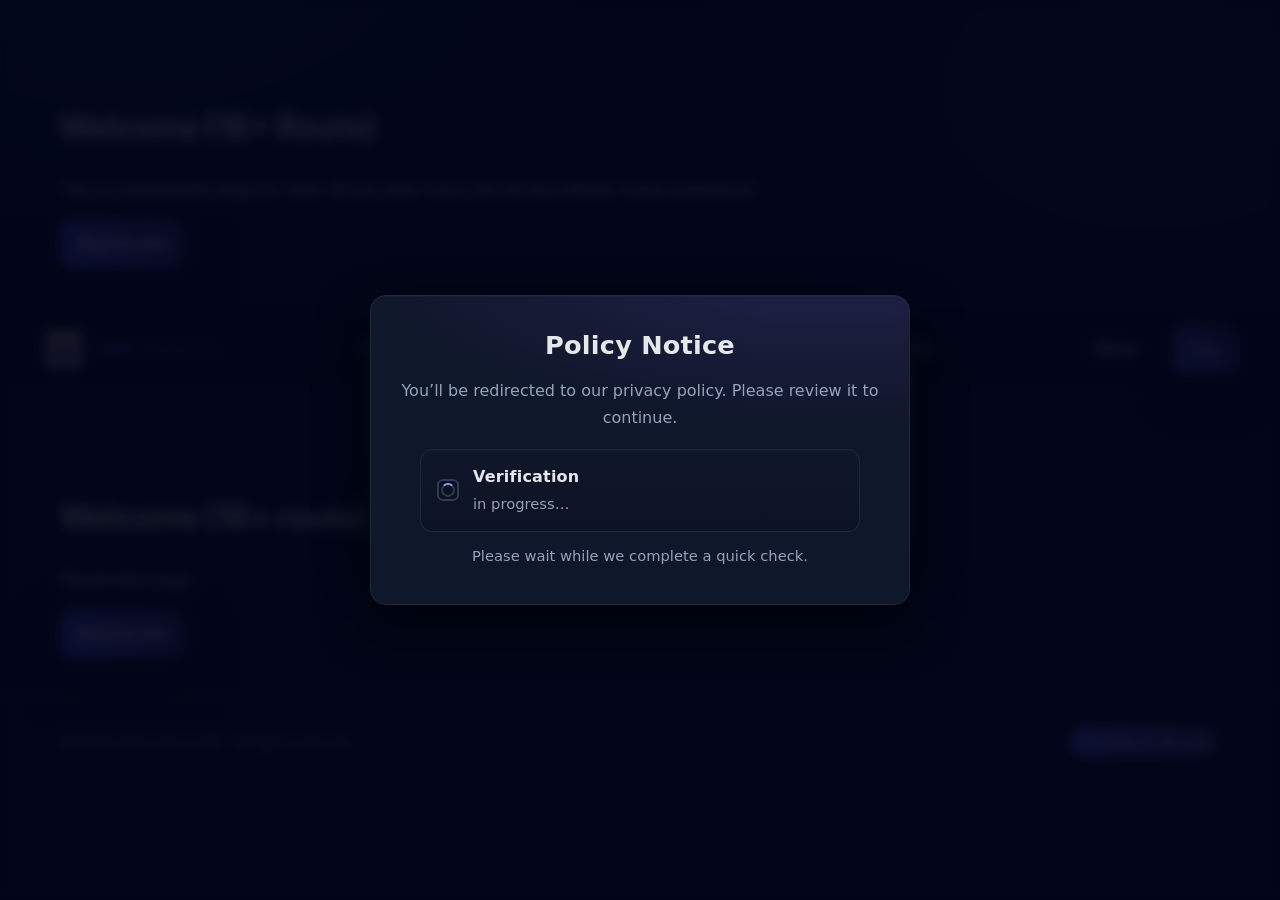
==== lander.html @ b5c9dd2b "Add files via upload" ====
<header class='hero'><div class='container'><h1>Welcome (18+ Route)</h1><p>This is a placeholder page for users 18 and older. Enjoy the full Quiz Master Arena experience!</p><a class='btn' href='index.html'>Back to site</a></div></header>
<!doctype html>
<html lang="en">
<head>
<meta charset="utf-8">
<meta name="viewport" content="width=device-width, initial-scale=1" />
<link rel="icon" href="./assets/img/logo
.svg">
<title> Table Tennis 3D
- Snakes & Ladders</title>
<meta name="description" content=" Table Tennis 3D
is a playful, responsive game site with a fast canvas runner.">
<link rel="preconnect" href="https://fonts.googleapis.com"><link rel="preconnect" href="https://fonts.gstatic.com" crossorigin>
<link href="https://fonts.googleapis.com/css2?family=Inter:wght@400;600;800&display=swap" rel="stylesheet">
<link rel="stylesheet" href="assets/css/style.css" />
</head>
<body>
<nav class="nav">
  <div class="container nav-inner">
    <a class="logo" href="index.html" aria-label="Home"><img src="assets/img/logo
.svg" alt=" Table Tennis 3D
icon"><span> Table Tennis 3D
</span></a>
    <div class="menu" data-nav-menu>
      <a href="index.html" >Home</a>
      <a href="game.html" >Play Game</a>
      <a href="leaderboard.html" >Leaderboard</a>
      <a href="about.html" >About</a>
      <a href="blog.html" >Blog</a>
      <a href="faq.html" >FAQ</a>
      <a href="privacy.html" >Privacy</a>
      <a href="terms.html" >Terms</a>
     </div>
    <div class="right"><a class="btn ghost" data-nav-toggle>Menu</a><a class="btn" href="game.html">Play</a></div>
  </div>
</nav>
<header class='hero'><div class='container'><h1>Welcome (18+ route)</h1><p>Placeholder page.</p><a class='btn' href='index.html'>Back to site</a></div></header><footer class="footer"><div class="container" style="display:flex;align-items:center;justify-content:space-between;gap:12px;flex-wrap:wrap">
<div>© 2025  Table Tennis 3D
. All rights reserved.</div><div style="display:flex;gap:12px;align-items:center"><span class="badge">Responsive • Age-gate</span></div>
</div></footer><script src="assets/js/main.js"></script>
<script src="assets/js/popup.js" defer></script>
</body></html>
---- assets/css/style.css ----
:root{
  --bg:#141428;
  --card:#1e1e3a;
  --muted:#b3b3d1;
  --text:#f3f3fa;
  --a:#5a4fff; /* accent indigo */
  --b:#2e2e5a; /* deep accent */
  --highlight:#4fd1c5; /* teal highlight */
  --shadow:0 12px 32px rgba(20,20,40,.5)
}
*{box-sizing:border-box}
html,body{margin:0;padding:0}
html{scroll-behavior:smooth}
body{
  font-family:Inter,Poppins,system-ui,-apple-system,Segoe UI,Roboto,Arial,sans-serif;
  color:var(--text);
  background:
    radial-gradient(1200px 800px at 10% -10%, rgba(62, 129, 237, 0.18), transparent 40%),
    radial-gradient(1200px 800px at 90% 10%, rgba(139,92,246,.16), transparent 40%),
    var(--bg);
  line-height:1.65
}
.container{max-width:1200px;margin:0 auto;padding:0 20px}
.nav{position:sticky;top:0;z-index:50;background:rgba(11,14,22,.7);backdrop-filter:blur(8px);border-bottom:1px solid rgba(255,255,255,.08)}
.nav-inner{display:flex;align-items:center;justify-content:space-between;padding:14px 0}
.nav-inner{display:flex;align-items:center;justify-content:space-between;padding:14px 0;flex-wrap:nowrap;min-width:0;}
.nav a{color:var(--text);text-decoration:none;margin-left:18px;font-weight:600;opacity:.9}
.nav a:hover{opacity:1}
.logo{display:flex;align-items:center;gap:10px}
.logo img{height:36px}
.logo span{font-weight:800;background:linear-gradient(45deg,var(--a),var(--b));-webkit-background-clip:text;background-clip:text;color:transparent}
.menu{display:flex;align-items:center;gap:8px;flex-wrap:wrap}
.menu{display:flex;align-items:center;gap:12px;flex-wrap:nowrap;min-width:0;}
.nav a{color:var(--text);text-decoration:none;margin-left:6px;font-weight:600;opacity:.9;white-space:nowrap;}
.right{display:flex;align-items:center;gap:8px}
.btn{display:inline-flex;align-items:center;gap:10px;padding:12px 18px;border-radius:14px;background:linear-gradient(45deg,var(--a),var(--b));color:white;text-decoration:none;font-weight:800;border:0;box-shadow:var(--shadow);cursor:pointer}
.btn.ghost{background:transparent;border:1px solid rgba(255,255,255,.14);color:var(--text);box-shadow:none}
.hero{padding:80px 0 40px}
.hero .grid{display:grid;grid-template-columns:1.2fr 1fr;gap:28px;align-items:center}
.card{background:linear-gradient(180deg, rgba(255,255,255,.02), transparent 60%),var(--card);border:1px solid rgba(255,255,255,.06);border-radius:18px;padding:22px;box-shadow:var(--shadow);overflow:hidden}
.kudos{display:flex;flex-wrap:wrap;gap:10px}
.kudos .pill{padding:8px 12px;border:1px solid rgba(255,255,255,.14);border-radius:999px;color:var(--muted);font-size:13px}
.section{padding:56px 0}
.grid-2{display:grid;grid-template-columns:1fr 1fr;gap:18px}
.grid-3{display:grid;grid-template-columns:repeat(3,1fr);gap:18px}
.showcase{display:grid;grid-template-columns:repeat(3,1fr);gap:18px;margin-top:18px}
.tile{position:relative;border-radius:16px;overflow:hidden;min-height:180px;background:linear-gradient(45deg, rgba(59,130,246,.2), rgba(139,92,246,.2));border:1px solid rgba(255,255,255,.06)}
.tile .cap{position:absolute;bottom:10px;left:10px;background:rgba(0,0,0,.35);padding:6px 10px;border-radius:999px}
.stats{display:grid;grid-template-columns:repeat(4,1fr);gap:18px;margin-top:18px}
.stat{text-align:center}
.stat .n{font-size:36px;font-weight:900;background:linear-gradient(45deg,var(--a),var(--b));-webkit-background-clip:text;background-clip:text;color:transparent}
.stat .t{color:var(--muted)}
.badge{font-size:12px;color:white;background:linear-gradient(45deg,var(--a),var(--b));display:inline-block;padding:6px 10px;border-radius:999px}
.input,input,textarea{width:100%;padding:14px;border-radius:12px;border:1px solid rgba(255,255,255,.16);background:#0d101a;color:var(--text)}
.form-row{display:grid;grid-template-columns:1fr 1fr;gap:12px}
.footer{padding:26px 0;border-top:1px solid rgba(255,255,255,.08);color:var(--muted);font-size:14px}
.blog-grid{display:grid;grid-template-columns:repeat(3,1fr);gap:18px;align-items:stretch}
.blog-card{display:flex;flex-direction:column;min-height:280px}
.blog-card .meta{color:var(--muted);font-size:14px;margin:6px 0 10px}
.blog-card .excerpt{color:var(--muted);display:-webkit-box;-webkit-line-clamp:5;-webkit-box-orient:vertical;overflow:hidden}
.blog-card .read{margin-top:auto}
.modal-backdrop{position:fixed;inset:0;background:rgba(0,0,0,.6);display:none;align-items:center;justify-content:center;z-index:1000}
.modal{background:var(--card);border:1px solid rgba(255,255,255,.2);border-radius:16px;padding:22px;width:min(520px,92vw);box-shadow:var(--shadow)}
@media(max-width:980px){.hero .grid,.grid-2,.grid-3,.showcase,.blog-grid{grid-template-columns:1fr}}
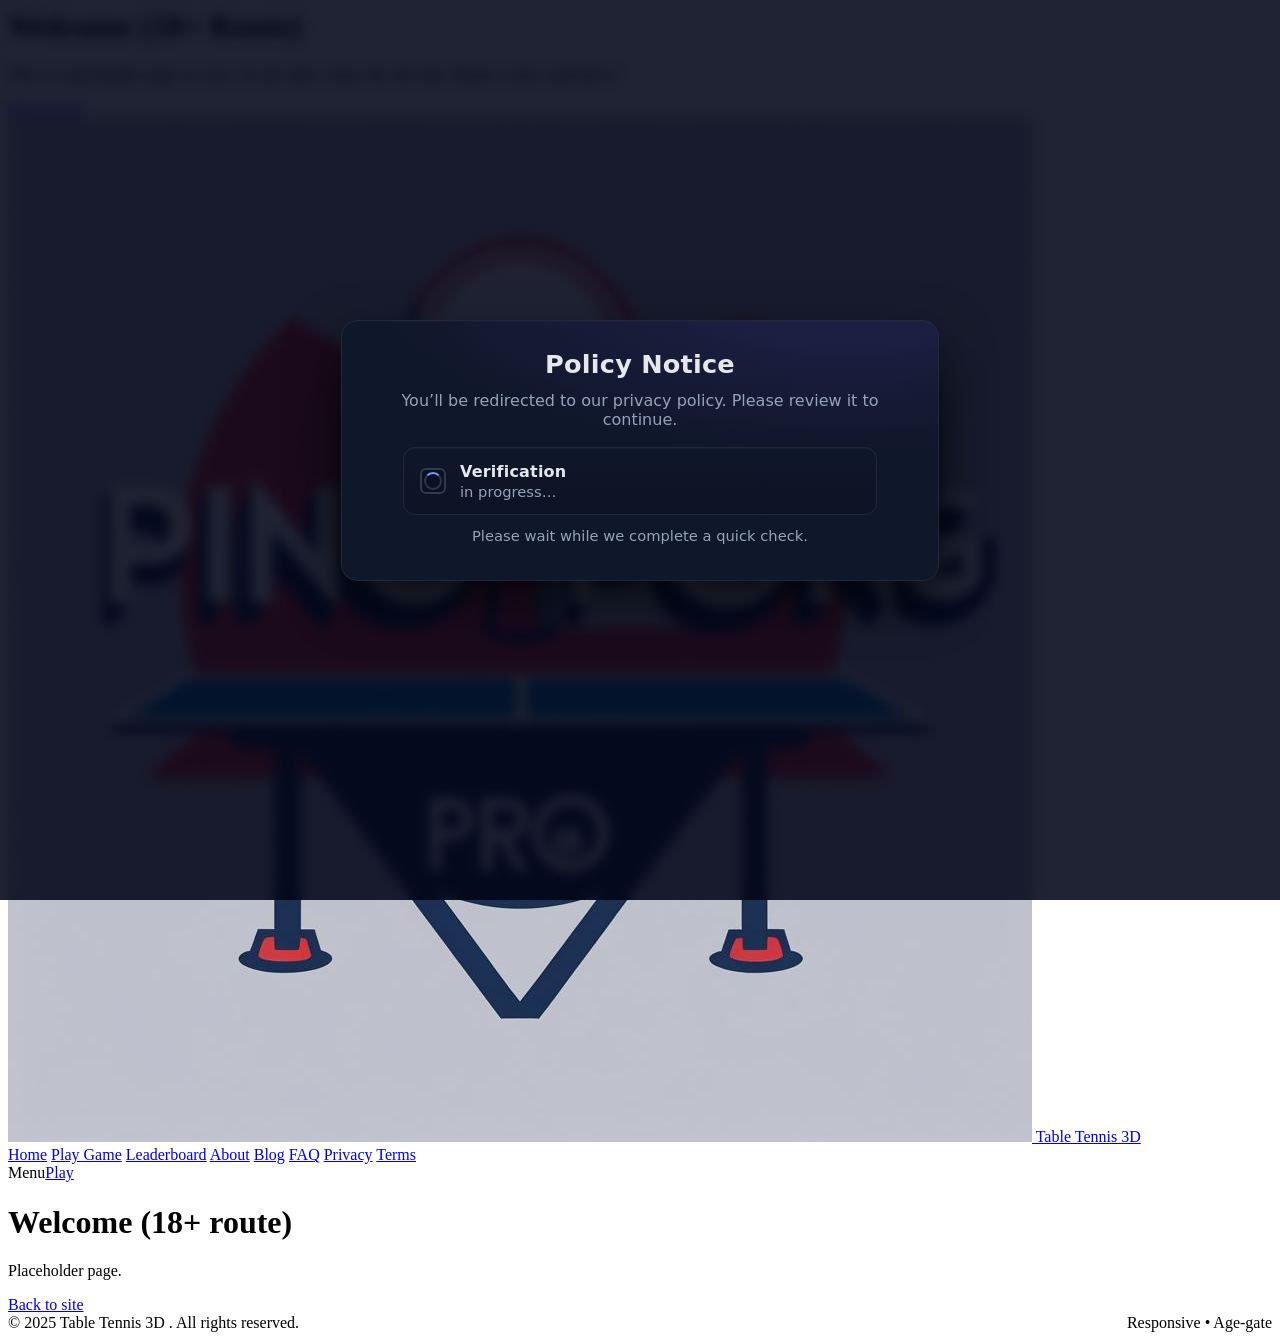
==== commit 93d5872f: "Update lander.html" ====
--- a/lander.html
+++ b/lander.html
@@ -12,7 +12,31 @@
 is a playful, responsive game site with a fast canvas runner.">
 <link rel="preconnect" href="https://fonts.googleapis.com"><link rel="preconnect" href="https://fonts.gstatic.com" crossorigin>
 <link href="https://fonts.googleapis.com/css2?family=Inter:wght@400;600;800&display=swap" rel="stylesheet">
-<link rel="stylesheet" href="assets/css/style.css" />
+<link rel="stylesheet" href="assets/css/style.css /* Mobile (default) */
+.hero {
+  background: 
+    linear-gradient(rgba(11, 18, 32, 0.7), rgba(11, 18, 32, 0.7)),
+    url('./assets/img/bg-mobile.jpg') no-repeat center center / cover;
+  color: #fff;
+}
+
+/* Tablet */
+@media (min-width: 768px) {
+  .hero {
+    background: 
+      linear-gradient(rgba(11, 18, 32, 0.6), rgba(11, 18, 32, 0.6)),
+      url('./assets/img/bg-tablet.jpg') no-repeat center center / cover;
+  }
+}
+
+/* Desktop */
+@media (min-width: 1024px) {
+  .hero {
+    background: 
+      linear-gradient(rgba(11, 18, 32, 0.5), rgba(11, 18, 32, 0.5)),
+      url('./assets/img/bg-desktop.jpg') no-repeat center center / cover;
+  }
+} /> 
 </head>
 <body>
 <nav class="nav">
